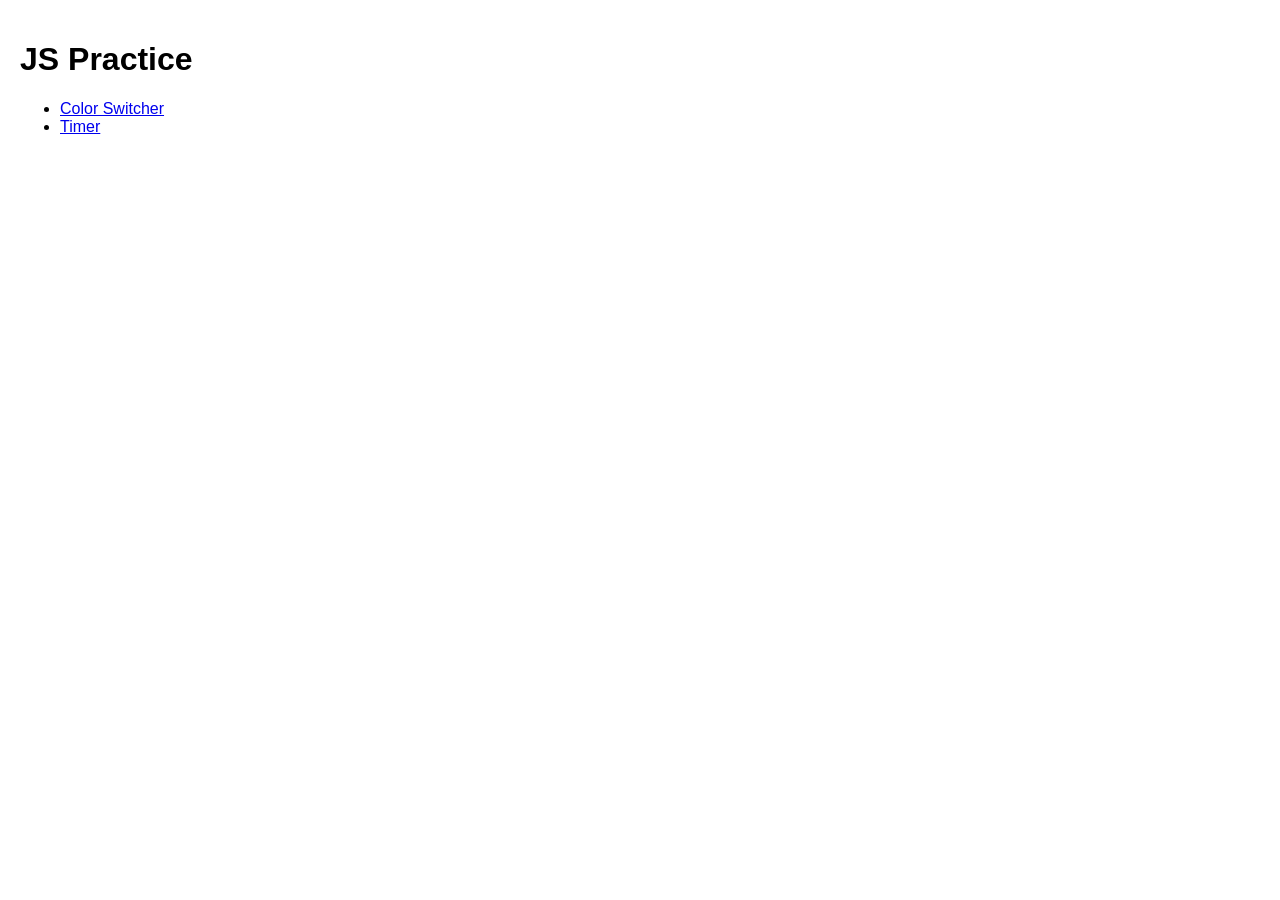
==== index.html @ 41eccf40 "Create index.html" ====
<!DOCTYPE html>
<html lang="en">
  <head>
    <meta charset="UTF-8" />
    <meta name="viewport" content="width=device-width, initial-scale=1.0" />
    <title>JS Practice</title>
    <link rel="stylesheet" href="./css/common.css" />
  </head>
  <body>
    <h1>JS Practice</h1>

    <ul>
      <li><a href="./01-color-switcher.html">Color Switcher</a></li>
      <li><a href="./02-timer.html">Timer</a></li>
    </ul>
  </body>
</html>
---- css/common.css ----
* {
  box-sizing: border-box;
}

body {
  font-family: Arial, sans-serif;
  padding: 20px;
  margin: 0;
}

button {
  margin: 5px;
  padding: 8px 14px;
  cursor: pointer;
}

.timer {
  display: flex;
  gap: 15px;
  margin-top: 20px;
}

.field {
  display: flex;
  flex-direction: column;
  align-items: center;
}

.value {
  font-size: 32px;
  font-weight: bold;
}

.label {
  font-size: 14px;
}
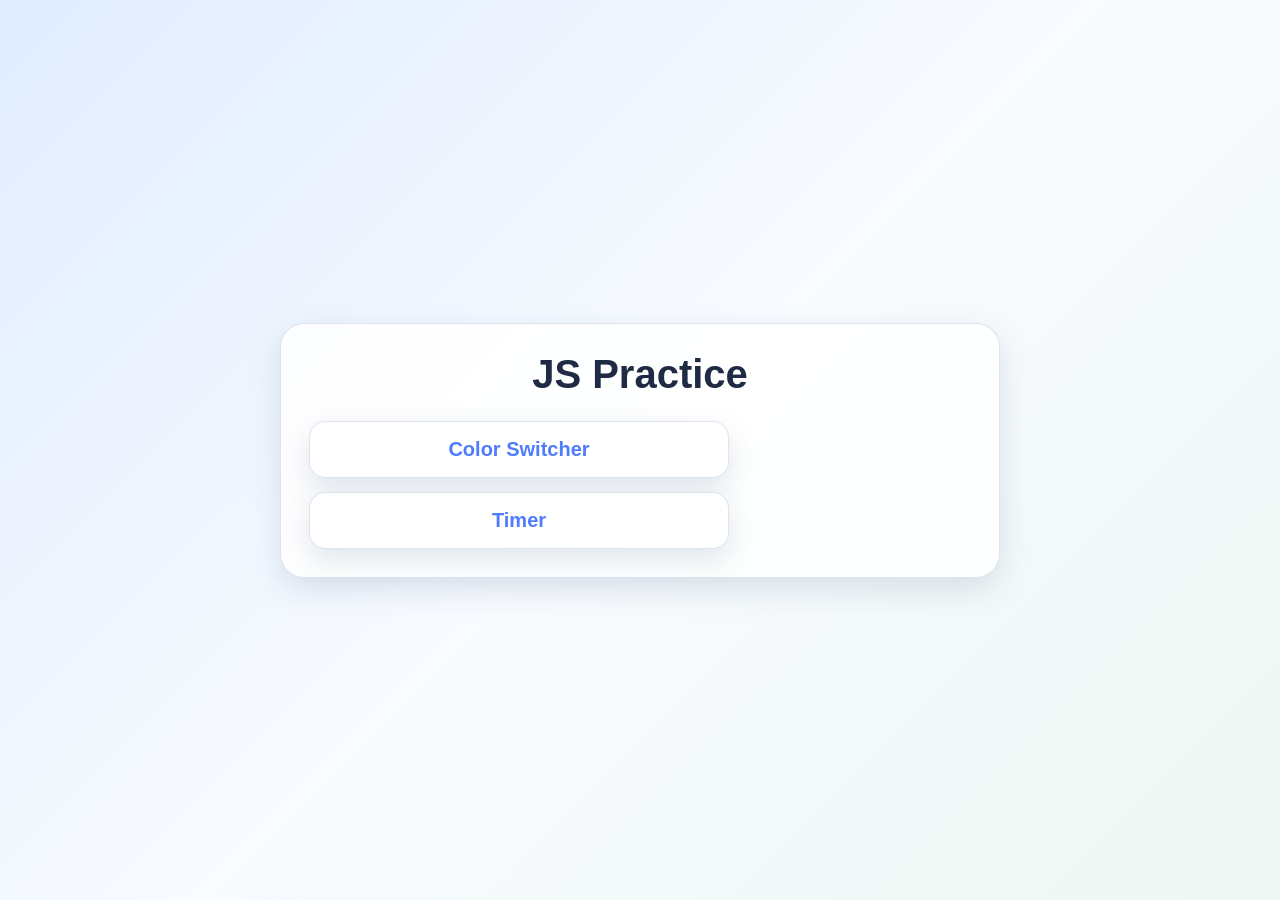
==== commit 4adb4c43: "Update index.html" ====
--- a/index.html
+++ b/index.html
@@ -7,11 +7,12 @@
     <link rel="stylesheet" href="./css/common.css" />
   </head>
   <body>
-    <h1>JS Practice</h1>
-
-    <ul>
-      <li><a href="./01-color-switcher.html">Color Switcher</a></li>
-      <li><a href="./02-timer.html">Timer</a></li>
-    </ul>
+    <div class="page-card">
+      <h1>JS Practice</h1>
+      <ul>
+        <li><a href="./01-color-switcher.html">Color Switcher</a></li>
+        <li><a href="./02-timer.html">Timer</a></li>
+      </ul>
+    </div>
   </body>
 </html>
--- a/css/common.css
+++ b/css/common.css
@@ -2,35 +2,200 @@
   box-sizing: border-box;
 }
 
+:root {
+  --bg-main: linear-gradient(135deg, #e0ecff 0%, #f8fbff 50%, #eef7f3 100%);
+  --card-bg: rgba(255, 255, 255, 0.88);
+  --text-main: #1f2a44;
+  --text-muted: #5f6b85;
+  --accent: #4f7cff;
+  --accent-hover: #3d67dd;
+  --danger: #ff5f6d;
+  --danger-hover: #e14c59;
+  --border: rgba(120, 145, 190, 0.25);
+  --shadow: 0 12px 30px rgba(56, 84, 129, 0.15);
+}
+
 body {
+  margin: 0;
+  min-height: 100vh;
   font-family: Arial, sans-serif;
-  padding: 20px;
+  color: var(--text-main);
+  background: var(--bg-main);
+  display: flex;
+  flex-direction: column;
+  justify-content: center;
+  align-items: center;
+  padding: 24px;
+}
+
+h1 {
+  margin: 0 0 24px;
+  font-size: 40px;
+  text-align: center;
+}
+
+p {
+  margin: 0 0 20px;
+}
+
+a {
+  color: var(--accent);
+  text-decoration: none;
+  font-weight: 700;
+}
+
+a:hover {
+  text-decoration: underline;
+}
+
+ul {
+  list-style: none;
+  padding: 0;
   margin: 0;
+  width: 100%;
+  max-width: 420px;
+}
+
+li + li {
+  margin-top: 14px;
+}
+
+ul a {
+  display: block;
+  text-align: center;
+  padding: 16px 20px;
+  border-radius: 16px;
+  background: var(--card-bg);
+  border: 1px solid var(--border);
+  box-shadow: var(--shadow);
+  font-size: 20px;
 }
 
 button {
-  margin: 5px;
-  padding: 8px 14px;
+  margin: 6px;
+  padding: 14px 26px;
+  min-width: 130px;
+  border: none;
+  border-radius: 14px;
+  font-size: 16px;
+  font-weight: 700;
   cursor: pointer;
+  color: #fff;
+  background: var(--accent);
+  box-shadow: 0 8px 20px rgba(79, 124, 255, 0.25);
+  transition: transform 0.2s ease, opacity 0.2s ease, background 0.2s ease;
+}
+
+button:hover:not(:disabled) {
+  background: var(--accent-hover);
+  transform: translateY(-2px);
+}
+
+button:disabled {
+  opacity: 0.6;
+  cursor: not-allowed;
+  transform: none;
+}
+
+button[data-stop] {
+  background: var(--danger);
+  box-shadow: 0 8px 20px rgba(255, 95, 109, 0.22);
+}
+
+button[data-stop]:hover:not(:disabled) {
+  background: var(--danger-hover);
+}
+
+input {
+  width: 100%;
+  max-width: 280px;
+  padding: 14px 16px;
+  border: 1px solid var(--border);
+  border-radius: 14px;
+  outline: none;
+  font-size: 16px;
+  color: var(--text-main);
+  background: rgba(255, 255, 255, 0.92);
+  box-shadow: var(--shadow);
+  margin-bottom: 18px;
 }
 
 .timer {
   display: flex;
-  gap: 15px;
-  margin-top: 20px;
+  flex-wrap: wrap;
+  justify-content: center;
+  gap: 16px;
+  margin-top: 26px;
 }
 
 .field {
+  min-width: 110px;
+  padding: 18px 14px;
+  border-radius: 18px;
+  background: var(--card-bg);
+  border: 1px solid var(--border);
+  box-shadow: var(--shadow);
   display: flex;
   flex-direction: column;
   align-items: center;
 }
 
 .value {
-  font-size: 32px;
-  font-weight: bold;
+  font-size: 42px;
+  font-weight: 700;
+  line-height: 1;
+  margin-bottom: 8px;
 }
 
 .label {
   font-size: 14px;
+  text-transform: uppercase;
+  letter-spacing: 1px;
+  color: var(--text-muted);
+}
+
+.controls,
+.buttons-row {
+  display: flex;
+  justify-content: center;
+  flex-wrap: wrap;
+  gap: 8px;
+}
+
+.page-card {
+  width: 100%;
+  max-width: 720px;
+  background: var(--card-bg);
+  border: 1px solid var(--border);
+  border-radius: 24px;
+  box-shadow: var(--shadow);
+  padding: 28px;
+  text-align: center;
+}
+
+@media (max-width: 600px) {
+  body {
+    padding: 16px;
+  }
+
+  h1 {
+    font-size: 30px;
+  }
+
+  .page-card {
+    padding: 20px;
+  }
+
+  .field {
+    min-width: 92px;
+  }
+
+  .value {
+    font-size: 34px;
+  }
+
+  button {
+    width: 100%;
+    max-width: 240px;
+  }
 }
